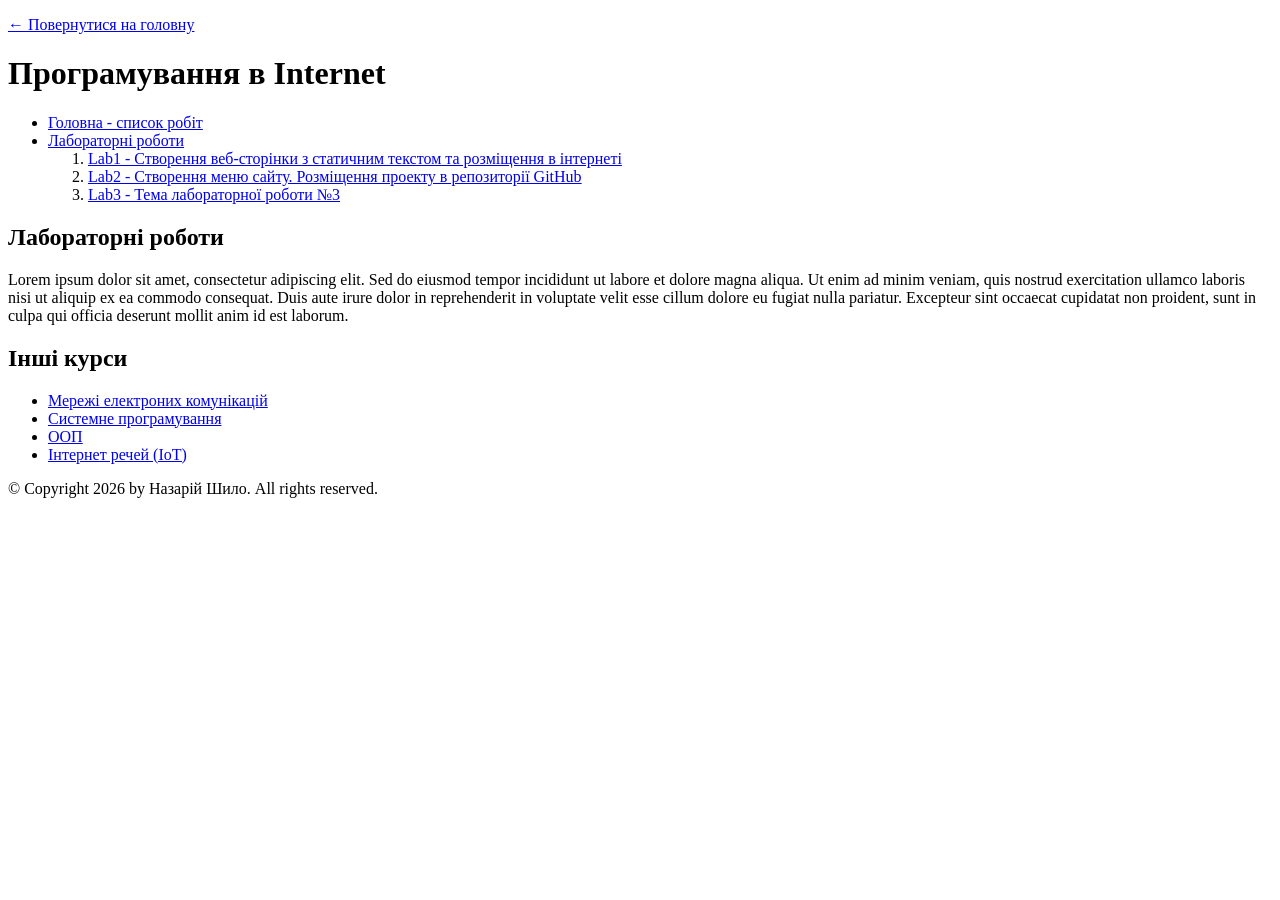
==== lab2/index.html @ 90420e0f "IP labs init" ====
<!DOCTYPE html>
<html lang="uk">
<head>
    <meta charset="UTF-8">
    <meta name="viewport" content="width=device-width, initial-scale=1.0">
    <title>Лабораторна робота №2 — Меню сайту</title>
</head>
<body>

    <header>
        <p><a href="../index.html">← Повернутися на головну</a></p>
        <h1>Програмування в Internet</h1>
    </header>

    <nav>
        <ul>
            <li><a href="/">Головна - список робіт</a></li>
            <li>
                <a href="#labs-section">Лабораторні роботи</a>
                <ol>
                    <li><a href="../Lab1/index.html">Lab1 - Створення веб-сторінки з статичним текстом та розміщення в інтернеті</a></li>
                    <li><a href="index.html">Lab2 - Створення меню сайту. Розміщення проекту в репозиторії GitHub</a></li>
                    <li><a href="#">Lab3 - Тема лабораторної роботи №3</a></li>
                </ol>
            </li>
        </ul>
    </nav>

    <main>
        <article>
            <section id="labs-section">
                <h2>Лабораторні роботи</h2>
                <p>
                    Lorem ipsum dolor sit amet, consectetur adipiscing elit. Sed do eiusmod tempor incididunt ut labore et dolore magna aliqua. 
                    Ut enim ad minim veniam, quis nostrud exercitation ullamco laboris nisi ut aliquip ex ea commodo consequat. 
                    Duis aute irure dolor in reprehenderit in voluptate velit esse cillum dolore eu fugiat nulla pariatur. 
                    Excepteur sint occaecat cupidatat non proident, sunt in culpa qui officia deserunt mollit anim id est laborum.
                </p>
            </section>
        </article>

        <aside>
            <h2>Інші курси</h2>
            <ul>
                <li><a href="https://prometheus.org.ua" target="_blank">Мережі електроних комунікацій</a></li>
                <li><a href="https://www.coursera.org" target="_blank">Cистемне програмування</a></li>
                <li><a href="https://www.udemy.com" target="_blank">ООП</a></li>
                <li><a href="https://edx.org" target="_blank">Інтернет речей (IoT)</a></li>
            </ul>
        </aside>
    </main>

    <footer>
        <p>&copy; Copyright 2026 by Назарій Шило. All rights reserved.</p>
    </footer>

</body>
</html>
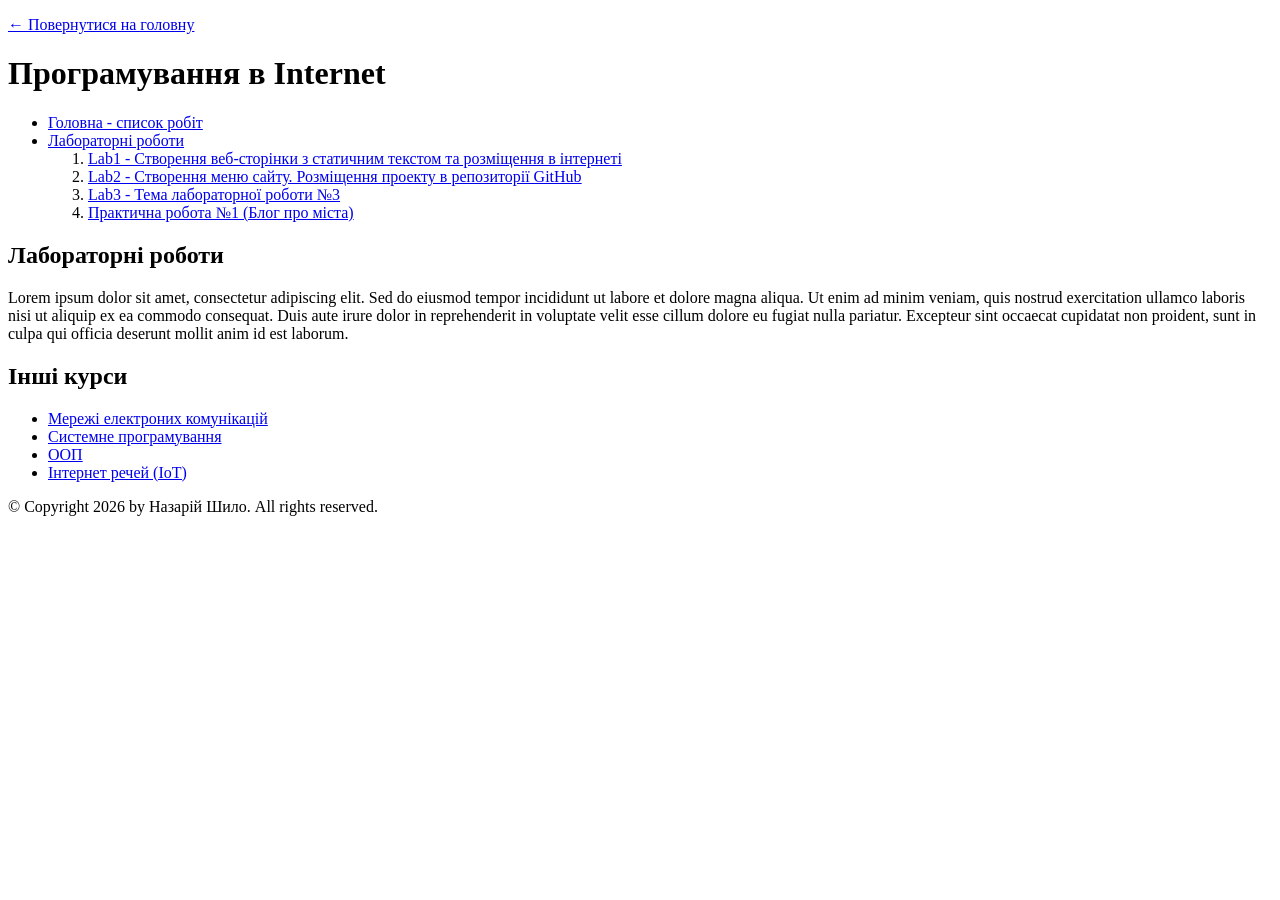
==== commit a9bdb161: "Додано практичну роботу 1 та оновлено кореневий index.html" ====
--- a/lab2/index.html
+++ b/lab2/index.html
@@ -21,6 +21,7 @@
                     <li><a href="../Lab1/index.html">Lab1 - Створення веб-сторінки з статичним текстом та розміщення в інтернеті</a></li>
                     <li><a href="index.html">Lab2 - Створення меню сайту. Розміщення проекту в репозиторії GitHub</a></li>
                     <li><a href="#">Lab3 - Тема лабораторної роботи №3</a></li>
+                    <li><a href="../pw1/index.html">Практична робота №1 (Блог про міста)</a></li>
                 </ol>
             </li>
         </ul>
